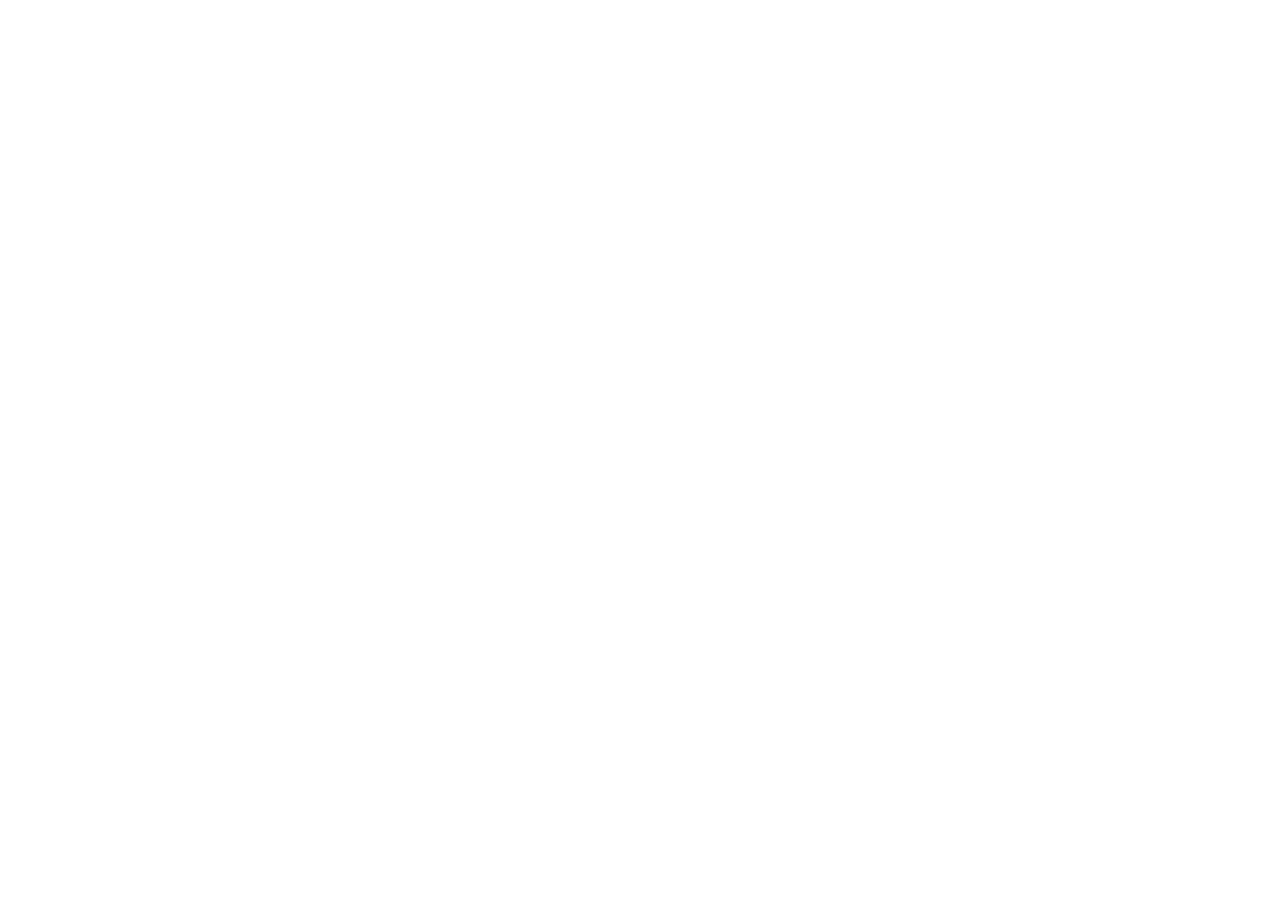
==== js30-2-1-random-jokes/index.html @ 01244c3e "init: add js30-2-1-random-jokes" ====
<!DOCTYPE html>
<html lang="en">
<head>
    <meta charset="UTF-8">
    <meta http-equiv="X-UA-Compatible" content="IE=edge">
    <meta name="viewport" content="width=device-width, initial-scale=1.0">
    <title>Random-Jokes</title>
</head>
<body>
    
</body>
</html>
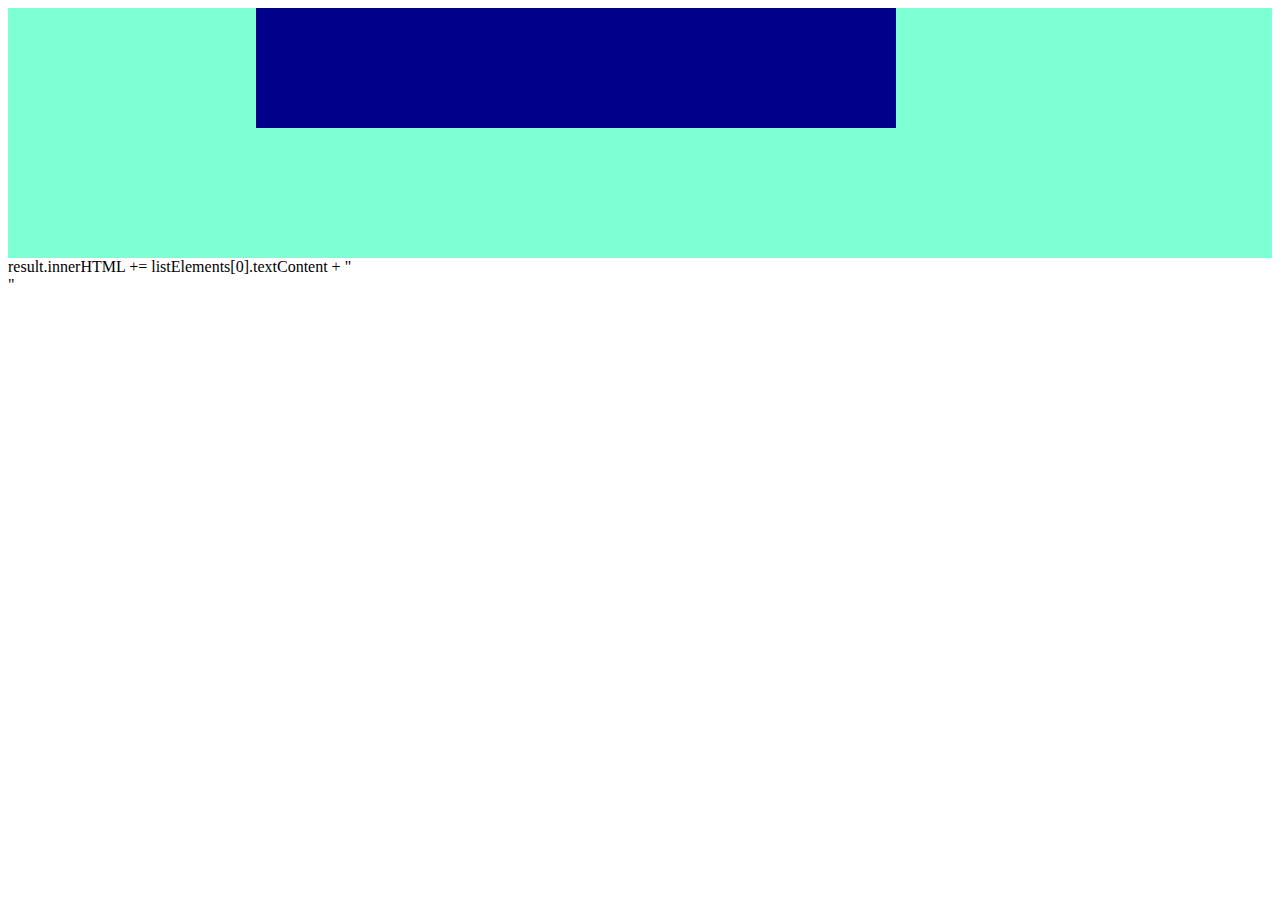
==== commit 87efb85a: "feat: change js" ====
--- a/js30-2-1-random-jokes/index.html
+++ b/js30-2-1-random-jokes/index.html
@@ -4,9 +4,16 @@
     <meta charset="UTF-8">
     <meta http-equiv="X-UA-Compatible" content="IE=edge">
     <meta name="viewport" content="width=device-width, initial-scale=1.0">
+    <link rel="stylesheet" href="style.css">
     <title>Random-Jokes</title>
 </head>
 <body>
-    
+    <div class="container"></div>
+
+    result.innerHTML += listElements[0].textContent + "<br>"
+
+    <script type="text/javascript"  src="index.js"></script>
 </body>
-</html>+</html>
+
+
--- a/js30-2-1-random-jokes/style.css
+++ b/js30-2-1-random-jokes/style.css
@@ -0,0 +1,27 @@
+.container{
+    display: flex;
+}
+.block2one {
+    display: flex;
+}
+.blockone {
+    width: 100%;
+    height: 40px;
+    background: rgb(207, 11, 21);
+    position: relative;
+    left: 40px;
+}
+.container-styles{
+    width: 100%;
+    height: 250px;
+    background: aquamarine;
+}
+.block {
+    width: 50%;
+    height: 120px;
+    background: darkblue;
+    position:  absolute;
+    left: 20% ;
+    color: deeppink;
+    
+}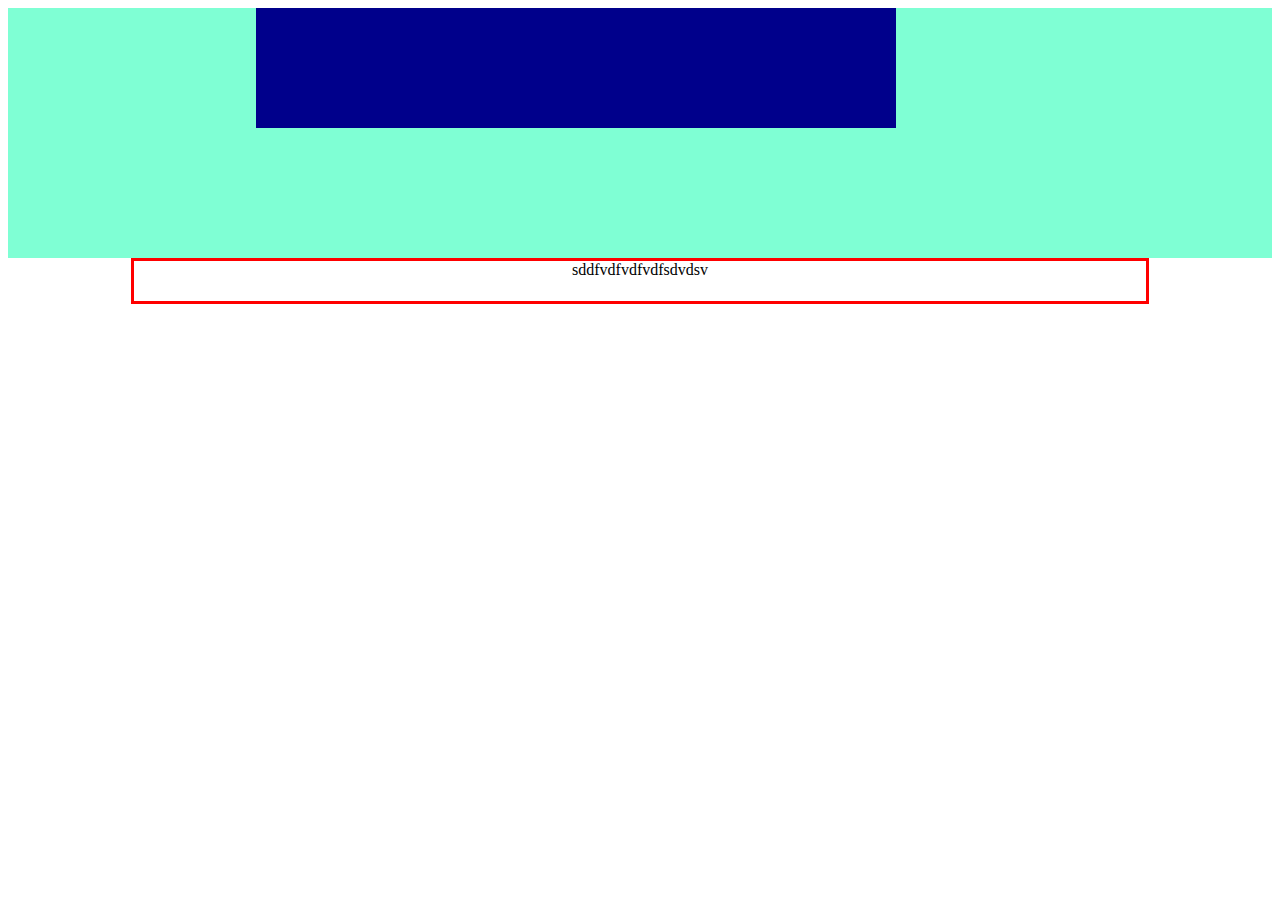
==== commit 32a7b363: "feat: change js" ====
--- a/js30-2-1-random-jokes/index.html
+++ b/js30-2-1-random-jokes/index.html
@@ -9,8 +9,11 @@
 </head>
 <body>
     <div class="container"></div>
+    <div class="spanblock">
+        <p class="span">sddfvdfvdfvdfsdvdsv</p>
+    </div>
 
-    result.innerHTML += listElements[0].textContent + "<br>"
+   
 
     <script type="text/javascript"  src="index.js"></script>
 </body>
--- a/js30-2-1-random-jokes/style.css
+++ b/js30-2-1-random-jokes/style.css
@@ -24,4 +24,17 @@
     left: 20% ;
     color: deeppink;
     
+}
+.spanblock {
+    width: 100%;
+    height: 150px;
+    border: 3px solid red;
+    
+}
+.span {
+    margin: 0 auto;
+    width: 80%;
+    height: 40px;
+   text-align: center;
+
 }